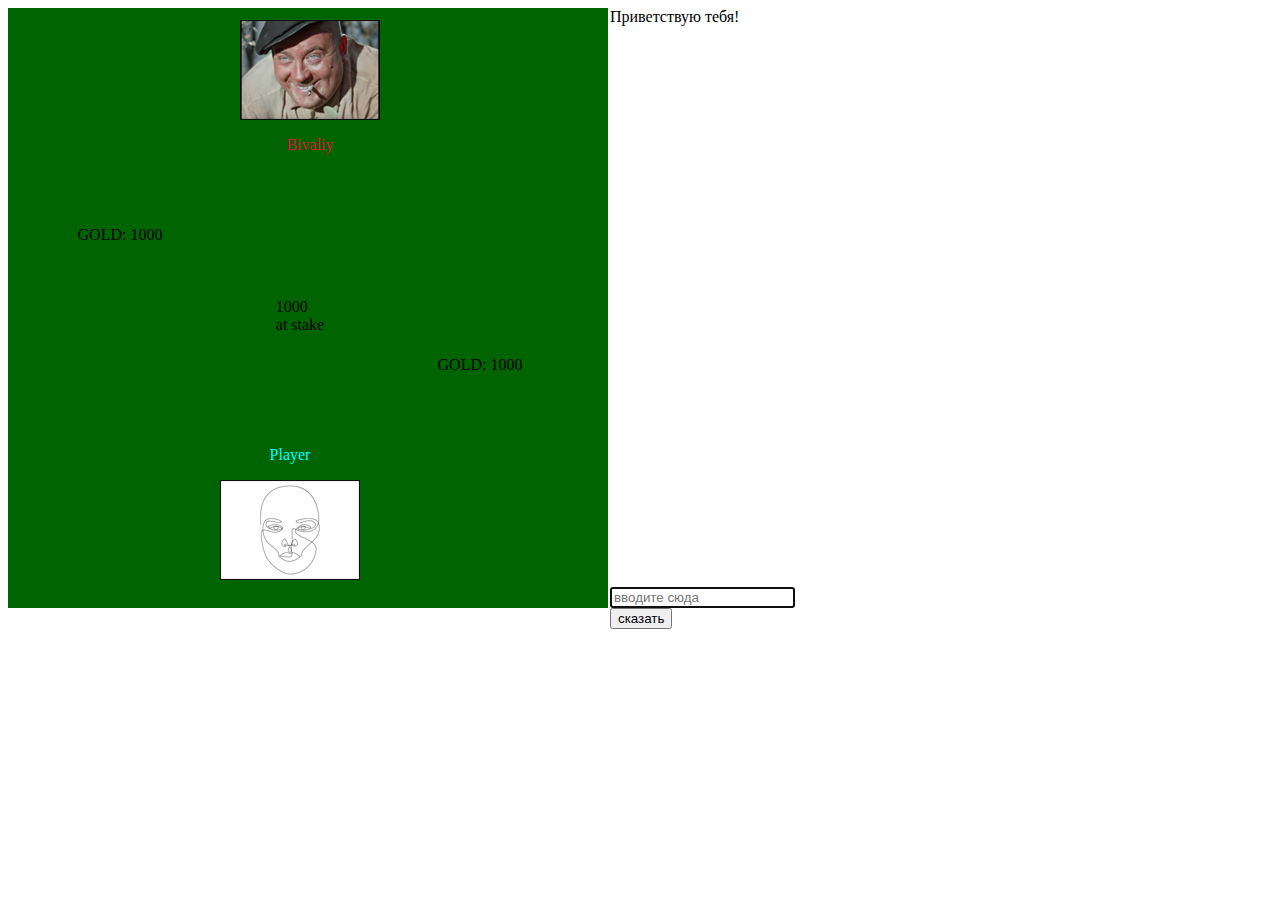
==== total_change/index.html @ 2c32fc60 "create a new code" ====
<!DOCTYPE html>
<html lang="en">
<head>
    <meta charset="UTF-8">
    <meta http-equiv="X-UA-Compatible" content="IE=edge">
    <meta name="viewport" content="width=device-width, initial-scale=1.0">
    <title>Game on Canvas</title>
    <link rel="stylesheet" href="css/index.css">
    <script  src="js/main.js" defer></script>
</head>
<body style="width:852px">        
    <div id="background">
        <div id="enemy"><img id="img_enemy" src="img/Bivaliy.png"></div>
        <div id="player"><img id="img_player" src="img/player.png"></div>
        <div id="hand_enemy"></div>
        <div id="hand_player"></div>
        <p id="name_enemy"><span style="color: Crimson">Bivaliy</span></p>
        <p id="name_player"><span style="color: Cyan;">Player</span></p>
        <p id="at_stake">1000<br> at stake</p>
        <p id="gold_enemy">GOLD: 1000</p>
        <p id="gold_player">GOLD: 1000</p>
    </div>
    <div id="chat">
		<div id="output_form">Приветствую тебя!<br></div>
		<input type="search" placeholder="вводите сюда" autofocus id="input_form">
		<input type="submit" value="сказать" id="input_button">
		</form>
	</div>
</body>
</html>
---- total_change/css/index.css ----
#background{
	float: left;
    width:600px;
    height:600px;
    background:rgb(0,100,0);
}
#enemy{
	position: absolute;
	top: 20px;
	left: 240px;
	
}
#img_enemy{
	width: 140px;
	height: 100px;
}
#player{
	position: absolute;
	top: 480px;
	left: 220px;
	
}
#img_player{
	width: 140px;
	height: 100px;
}
#name_enemy{
	text-align: center;
	width: 140px;
	position: absolute;
	top: 120px;
	left: 240px;	
	word-wrap: break-word;
}
#name_player{
	text-align: center;
	width: 140px;
	position: absolute;
	top: 430px;
	left: 220px;
	word-wrap: break-word;
}
#at_stake{
    display: flex;
    justify-content: center;
    align-items: center;
	position:absolute;
	top: 250px;
	left: 220px;
	width: 160px;
	height: 100px;
}
#gold_enemy{
	text-align: center;
	width: 180px;
	position: absolute;
	top: 210px;
	left: 30px;	
	word-wrap: break-word;
}
#gold_player{
	text-align: center;
	width: 180px;
	position: absolute;
	top: 340px;
	left: 390px;	
	word-wrap: break-word;
}
#chat{
	float: right;
	width: 250px;
	height: 600px;
}
#output_form{
	border: 5px;
	width:250px;
	height:579px;
	word-wrap: break-word;
}
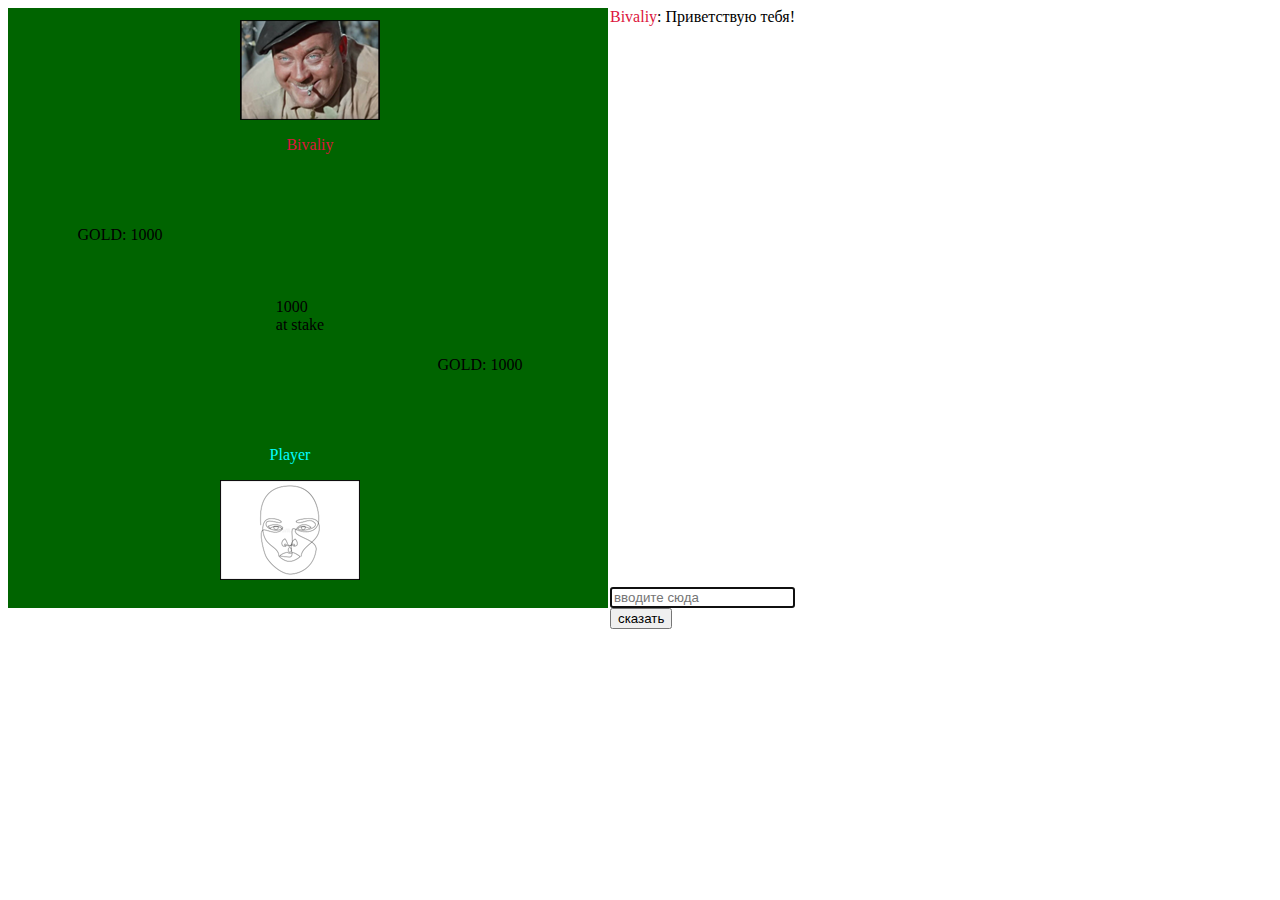
==== commit effbcaac: "work" ====
--- a/total_change/index.html
+++ b/total_change/index.html
@@ -21,7 +21,7 @@
         <p id="gold_player">GOLD: 1000</p>
     </div>
     <div id="chat">
-		<div id="output_form">Приветствую тебя!<br></div>
+		<div id="output_form"><span style="color: Crimson">Bivaliy</span>: Приветствую тебя!<br></div>
 		<input type="search" placeholder="вводите сюда" autofocus id="input_form">
 		<input type="submit" value="сказать" id="input_button">
 		</form>
--- a/total_change/css/index.css
+++ b/total_change/css/index.css
@@ -42,14 +42,15 @@
 }
 #at_stake{
     display: flex;
+    align-items: center;
     justify-content: center;
-    align-items: center;
 	position:absolute;
 	top: 250px;
 	left: 220px;
 	width: 160px;
 	height: 100px;
 }
+
 #gold_enemy{
 	text-align: center;
 	width: 180px;
